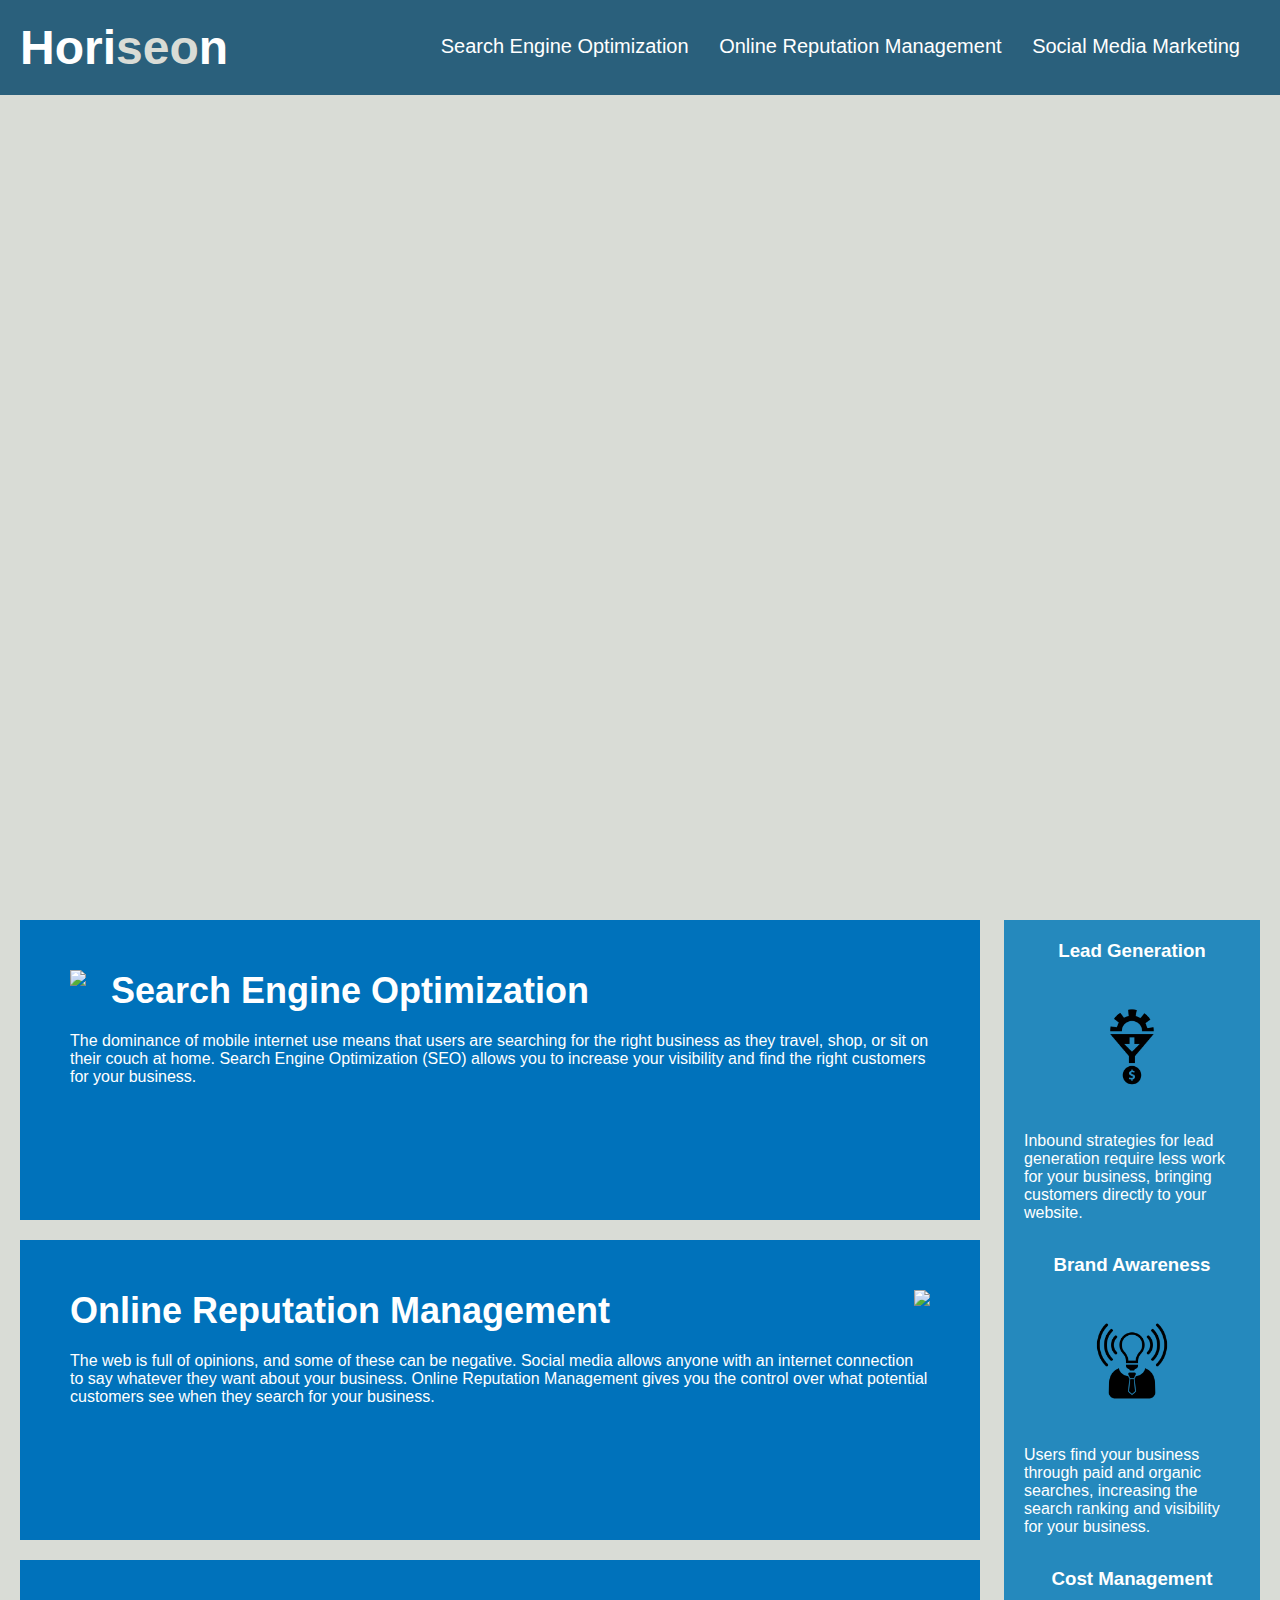
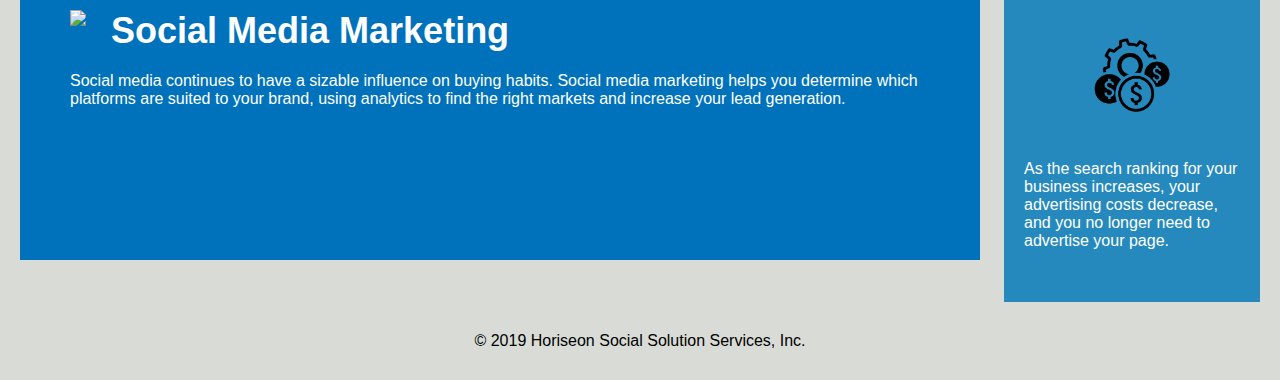
==== module-1-challenge/starter/index.html @ da792d52 "code to repo" ====
<!DOCTYPE html>
<html lang="en-gb">

<head>
    <meta charset="UTF-8" />
    <link rel="stylesheet" href="./assets/css/style.css">
    <title>website</title>
</head>

<body>
    <div class="header">
        <h1>Hori<span class="seo">seo</span>n</h1>
        <div>
            <ul>
                <li>
                    <a href="#search-engine-optimization">Search Engine Optimization</a>
                </li>
                <li>
                    <a href="#online-reputation-management">Online Reputation Management</a>
                </li>
                <li>
                    <a href="#social-media-marketing">Social Media Marketing</a>
                </li>
            </ul>
        </div>
    </div>
    <div class="hero"></div>
    <div class="content">
        <div class="search-engine-optimization">
            <img src="./assets/images/search-engine-optimization.jpg" class="float-left" />
            <h2>Search Engine Optimization</h2>
            <p>
                The dominance of mobile internet use means that users are searching for the right business as they
                travel, shop, or sit on their couch at home. Search Engine Optimization (SEO) allows you to increase
                your visibility and find the right customers for your business.
            </p>
        </div>
        <div id="online-reputation-management" class="online-reputation-management">
            <img src="./assets/images/online-reputation-management.jpg" class="float-right" />
            <h2>Online Reputation Management</h2>
            <p>
                The web is full of opinions, and some of these can be negative. Social media allows anyone with an
                internet connection to say whatever they want about your business. Online Reputation Management gives
                you the control over what potential customers see when they search for your business.
            </p>
        </div>
        <div id="social-media-marketing" class="social-media-marketing">
            <img src="./assets/images/social-media-marketing.jpg" class="float-left" />
            <h2>Social Media Marketing</h2>
            <p>
                Social media continues to have a sizable influence on buying habits. Social media marketing helps you
                determine which platforms are suited to your brand, using analytics to find the right markets and
                increase your lead generation.
            </p>
        </div>
    </div>
    <div class="benefits">
        <div class="benefit-lead">
            <h3>Lead Generation</h3>
            <img src="./assets/images/lead-generation.png" />
            <p>
                Inbound strategies for lead generation require less work for your business, bringing customers directly
                to your website.
            </p>
        </div>
        <div class="benefit-brand">
            <h3>Brand Awareness</h3>
            <img src="./assets/images/brand-awareness.png" />
            <p>
                Users find your business through paid and organic searches, increasing the search ranking and visibility
                for your business.
            </p>
        </div>
        <div class="benefit-cost">
            <h3>Cost Management</h3>
            <img src="./assets/images/cost-management.png"></img>
            <p>
                As the search ranking for your business increases, your advertising costs decrease, and you no longer
                need to advertise your page.
            </p>
        </div>
    </div>
    <div class="footer">

        <p>
            &copy; 2019 Horiseon Social Solution Services, Inc.
        </p>
    </div>
</body>

</html>
---- module-1-challenge/starter/assets/css/style.css ----
* {
    box-sizing: border-box;
    padding: 0;
    margin: 0;
}

body {
    background-color: #d9dcd6;
}

.header {
    padding: 20px;
    font-family: 'Trebuchet MS', 'Lucida Sans Unicode', 'Lucida Grande', 'Lucida Sans', Arial, sans-serif;
    background-color: #2a607c;
    color: #ffffff;
}

.header h1 {
    display: inline-block;
    font-size: 48px;
}

.header h1 .seo {
    color: #d9dcd6;
}

.header div {
    padding-top: 15px;
    margin-right: 20px;
    float: right;
    font-family: 'Gill Sans', 'Gill Sans MT', Calibri, 'Trebuchet MS', sans-serif;
    font-size: 20px;
}

.header div ul {
    list-style-type: none;
}

.header div ul li {
    display: inline-block;
    margin-left: 25px;
}

a {
    color: #ffffff;
    text-decoration: none;
}

p {
    font-size: 16px;
}

.hero {
    height: 800px;
    width: 100%;
    margin-bottom: 25px;
    background-image: url("../images/digital-marketing-meeting.jpg");
    background-size: cover;
    background-position: center;
}

.float-left {
    float: left;
    margin-right: 25px;
}

.float-right {
    float: right;
    margin-left: 25px;
}

.content {
    width: 75%;
    display: inline-block;
    margin-left: 20px;
}

.benefits {
    margin-right: 20px;
    padding: 20px;
    clear: both;
    float: right;
    width: 20%;
    height: 100%;
    font-family: 'Gill Sans', 'Gill Sans MT', Calibri, 'Trebuchet MS', sans-serif;
    background-color: #2589bd;
}

.benefit-lead {
    margin-bottom: 32px;
    color: #ffffff;
}

.benefit-brand {
    margin-bottom: 32px;
    color: #ffffff;
}

.benefit-cost {
    margin-bottom: 32px;
    color: #ffffff;
}

.benefit-lead h3 {
    margin-bottom: 10px;
    text-align: center;
}

.benefit-brand h3 {
    margin-bottom: 10px;
    text-align: center;
}

.benefit-cost h3 {
    margin-bottom: 10px;
    text-align: center;
}

.benefit-lead img {
    display: block;
    margin: 10px auto;
    max-width: 150px;
}

.benefit-brand img {
    display: block;
    margin: 10px auto;
    max-width: 150px;
}

.benefit-cost img {
    display: block;
    margin: 10px auto;
    max-width: 150px;
}

.search-engine-optimization {
    margin-bottom: 20px;
    padding: 50px;
    height: 300px;
    font-family: 'Gill Sans', 'Gill Sans MT', Calibri, 'Trebuchet MS', sans-serif;
    background-color: #0072bb;
    color: #ffffff;
}

.online-reputation-management {
    margin-bottom: 20px;
    padding: 50px;
    height: 300px;
    font-family: 'Gill Sans', 'Gill Sans MT', Calibri, 'Trebuchet MS', sans-serif;
    background-color: #0072bb;
    color: #ffffff;
}

.social-media-marketing {
    margin-bottom: 20px;
    padding: 50px;
    height: 300px;
    font-family: 'Gill Sans', 'Gill Sans MT', Calibri, 'Trebuchet MS', sans-serif;
    background-color: #0072bb;
    color: #ffffff;
}

.search-engine-optimization img {
    max-height: 200px;
}

.online-reputation-management img {
    max-height: 200px;
}

.social-media-marketing img {
    max-height: 200px;
}

.search-engine-optimization h2 {
    margin-bottom: 20px;
    font-size: 36px;
}

.online-reputation-management h2 {
    margin-bottom: 20px;
    font-size: 36px;
}

.social-media-marketing h2 {
    margin-bottom: 20px;
    font-size: 36px;
}

.footer {
    padding: 30px;
    clear: both;
    font-family: 'Trebuchet MS', 'Lucida Sans Unicode', 'Lucida Grande', 'Lucida Sans', Arial, sans-serif;
    text-align: center;
}

.footer h2 {
    font-size: 20px;
}
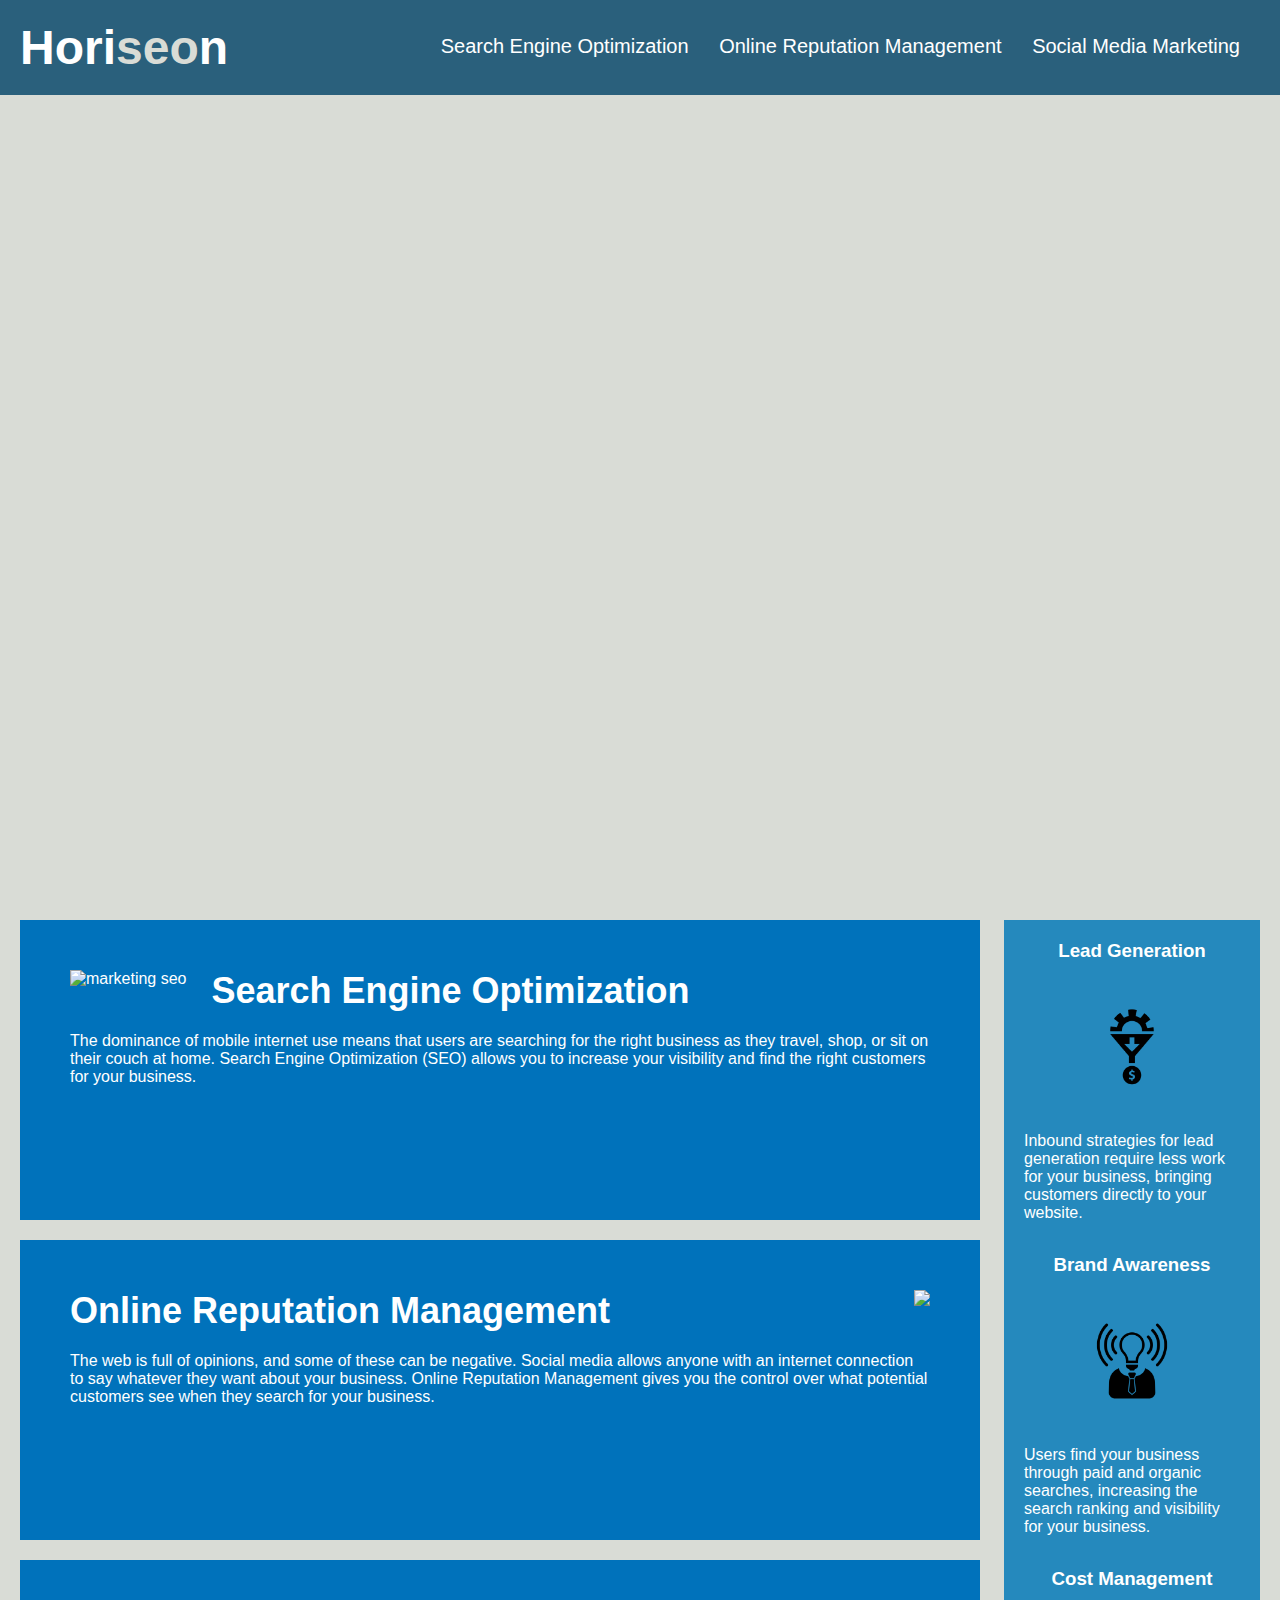
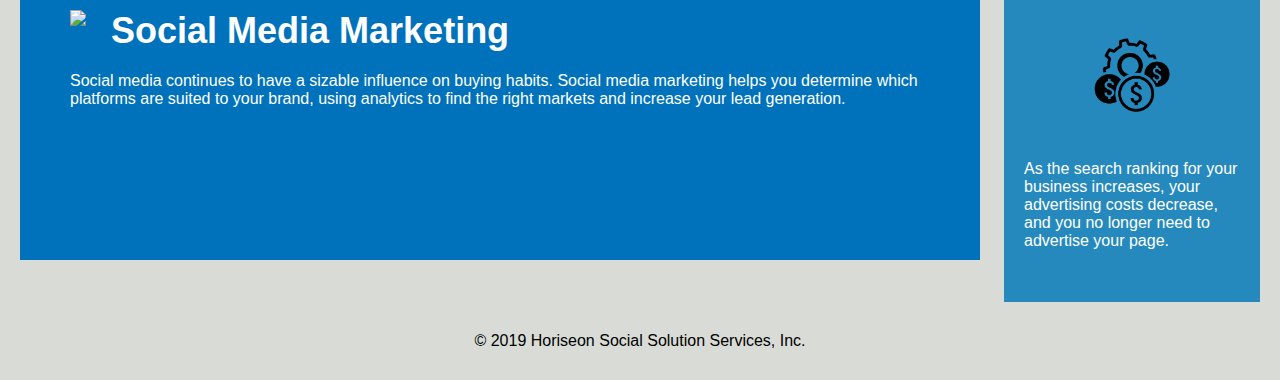
==== commit 1c9aa558: "img" ====
--- a/module-1-challenge/starter/index.html
+++ b/module-1-challenge/starter/index.html
@@ -26,8 +26,8 @@
     </div>
     <div class="hero"></div>
     <div class="content">
-        <div class="search-engine-optimization">
-            <img src="./assets/images/search-engine-optimization.jpg" class="float-left" />
+        <div id="search-engine-optimization" class="section">
+            <img src="./assets/images/search-engine-optimization.jpg" alt="marketing seo" class="float-left" />
             <h2>Search Engine Optimization</h2>
             <p>
                 The dominance of mobile internet use means that users are searching for the right business as they
@@ -35,7 +35,7 @@
                 your visibility and find the right customers for your business.
             </p>
         </div>
-        <div id="online-reputation-management" class="online-reputation-management">
+        <div id="online-reputation-management" class="section">
             <img src="./assets/images/online-reputation-management.jpg" class="float-right" />
             <h2>Online Reputation Management</h2>
             <p>
@@ -44,7 +44,7 @@
                 you the control over what potential customers see when they search for your business.
             </p>
         </div>
-        <div id="social-media-marketing" class="social-media-marketing">
+        <div id="social-media-marketing" class="section">
             <img src="./assets/images/social-media-marketing.jpg" class="float-left" />
             <h2>Social Media Marketing</h2>
             <p>
--- a/module-1-challenge/starter/assets/css/style.css
+++ b/module-1-challenge/starter/assets/css/style.css
@@ -134,7 +134,7 @@
     max-width: 150px;
 }
 
-.search-engine-optimization {
+.section {
     margin-bottom: 20px;
     padding: 50px;
     height: 300px;
@@ -143,47 +143,12 @@
     color: #ffffff;
 }
 
-.online-reputation-management {
-    margin-bottom: 20px;
-    padding: 50px;
-    height: 300px;
-    font-family: 'Gill Sans', 'Gill Sans MT', Calibri, 'Trebuchet MS', sans-serif;
-    background-color: #0072bb;
-    color: #ffffff;
-}
 
-.social-media-marketing {
-    margin-bottom: 20px;
-    padding: 50px;
-    height: 300px;
-    font-family: 'Gill Sans', 'Gill Sans MT', Calibri, 'Trebuchet MS', sans-serif;
-    background-color: #0072bb;
-    color: #ffffff;
-}
-
-.search-engine-optimization img {
+.section img {
     max-height: 200px;
 }
 
-.online-reputation-management img {
-    max-height: 200px;
-}
-
-.social-media-marketing img {
-    max-height: 200px;
-}
-
-.search-engine-optimization h2 {
-    margin-bottom: 20px;
-    font-size: 36px;
-}
-
-.online-reputation-management h2 {
-    margin-bottom: 20px;
-    font-size: 36px;
-}
-
-.social-media-marketing h2 {
+.section h2 {
     margin-bottom: 20px;
     font-size: 36px;
 }
@@ -197,4 +162,4 @@
 
 .footer h2 {
     font-size: 20px;
-}
+}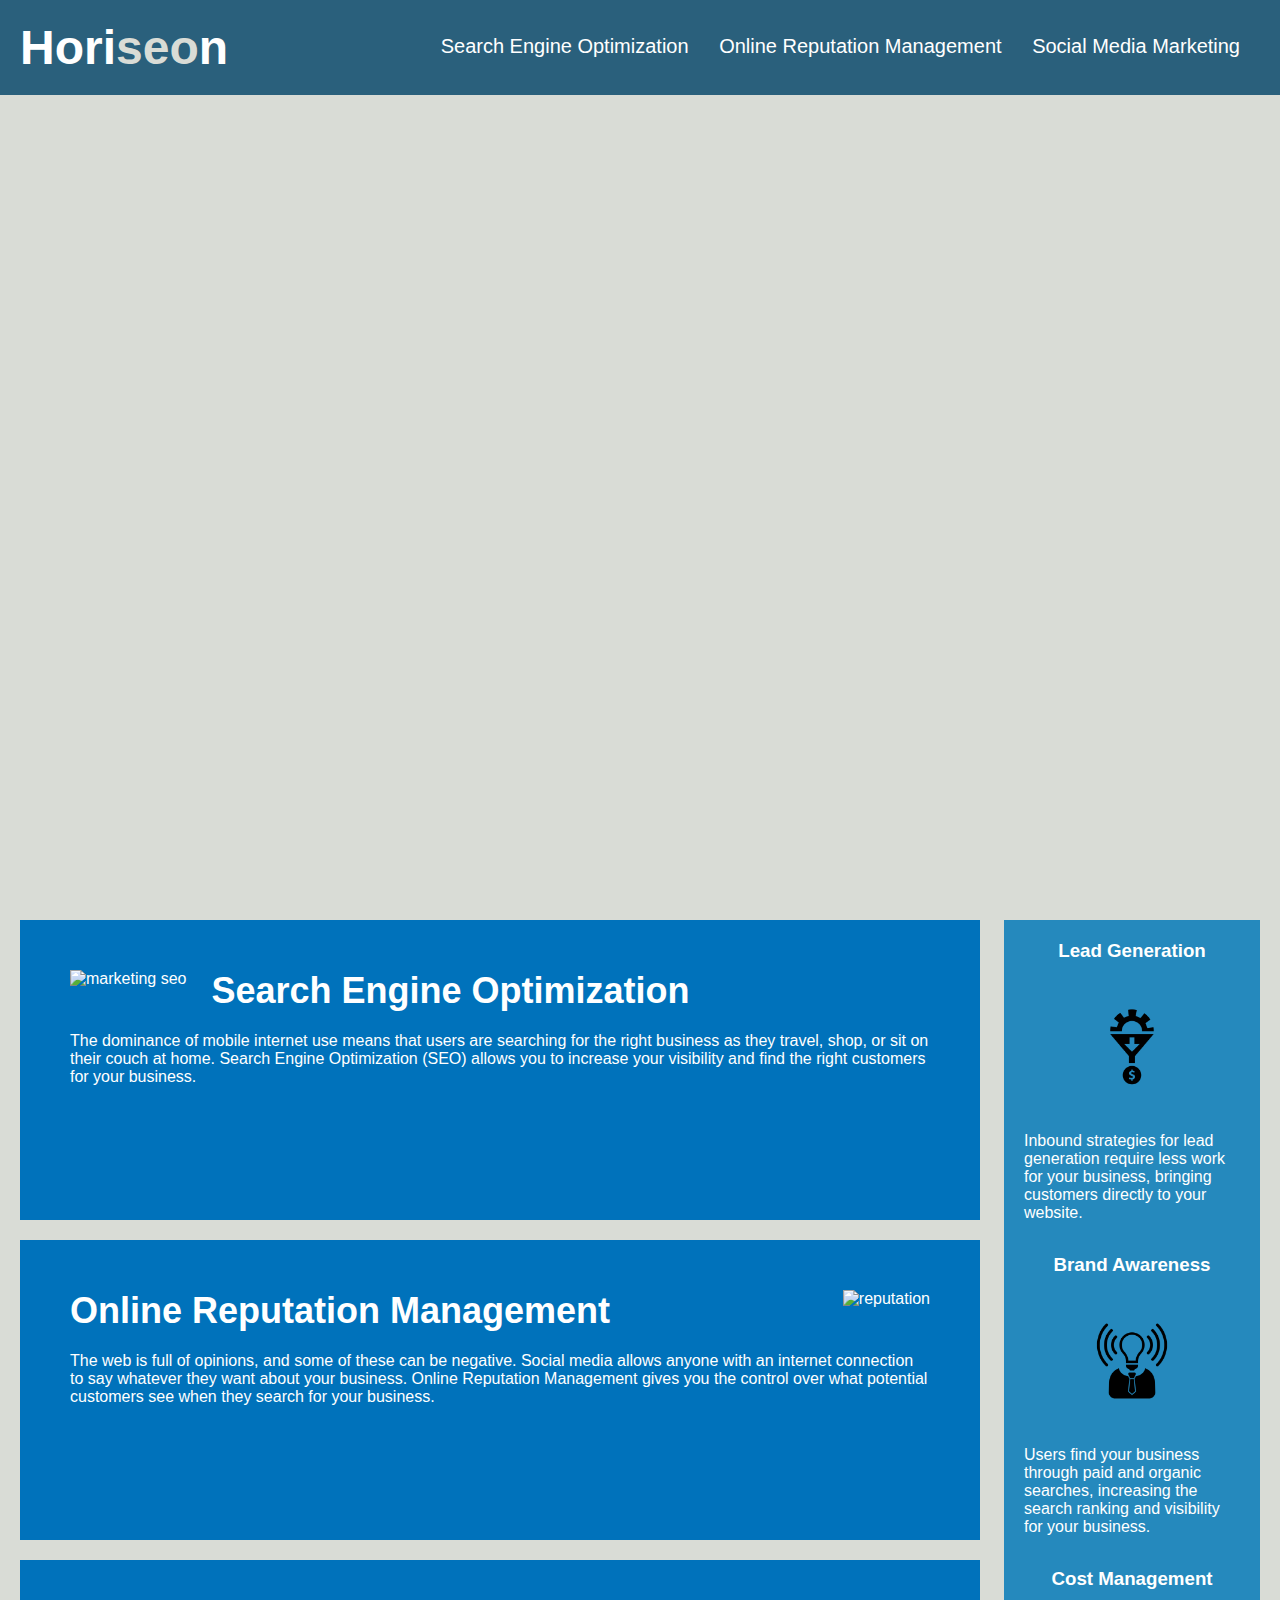
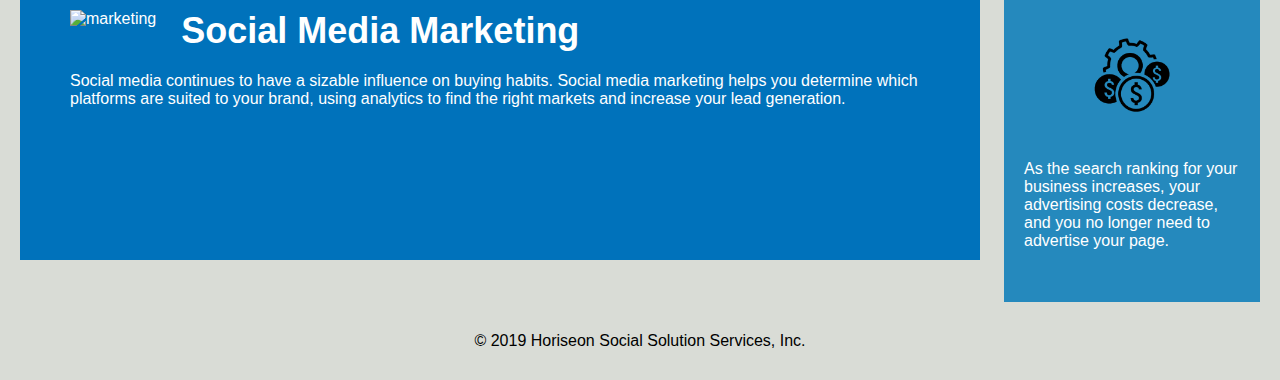
==== commit 80910985: "new" ====
--- a/module-1-challenge/starter/index.html
+++ b/module-1-challenge/starter/index.html
@@ -36,7 +36,7 @@
             </p>
         </div>
         <div id="online-reputation-management" class="section">
-            <img src="./assets/images/online-reputation-management.jpg" class="float-right" />
+            <img src="./assets/images/online-reputation-management.jpg" alt="reputation" class="float-right" />
             <h2>Online Reputation Management</h2>
             <p>
                 The web is full of opinions, and some of these can be negative. Social media allows anyone with an
@@ -45,7 +45,7 @@
             </p>
         </div>
         <div id="social-media-marketing" class="section">
-            <img src="./assets/images/social-media-marketing.jpg" class="float-left" />
+            <img src="./assets/images/social-media-marketing.jpg" alt="marketing" class="float-left" />
             <h2>Social Media Marketing</h2>
             <p>
                 Social media continues to have a sizable influence on buying habits. Social media marketing helps you
@@ -55,30 +55,35 @@
         </div>
     </div>
     <div class="benefits">
-        <div class="benefit-lead">
-            <h3>Lead Generation</h3>
-            <img src="./assets/images/lead-generation.png" />
-            <p>
-                Inbound strategies for lead generation require less work for your business, bringing customers directly
-                to your website.
-            </p>
-        </div>
-        <div class="benefit-brand">
-            <h3>Brand Awareness</h3>
-            <img src="./assets/images/brand-awareness.png" />
-            <p>
-                Users find your business through paid and organic searches, increasing the search ranking and visibility
-                for your business.
-            </p>
-        </div>
-        <div class="benefit-cost">
-            <h3>Cost Management</h3>
-            <img src="./assets/images/cost-management.png"></img>
-            <p>
-                As the search ranking for your business increases, your advertising costs decrease, and you no longer
-                need to advertise your page.
-            </p>
-        </div>
+        <aside>
+            <div class="benefit-lead">
+                <h3>Lead Generation</h3>
+                <img src="./assets/images/lead-generation.png" />
+                <p>
+                    Inbound strategies for lead generation require less work for your business, bringing customers
+                    directly
+                    to your website.
+                </p>
+            </div>
+            <div class="benefit-brand">
+                <h3>Brand Awareness</h3>
+                <img src="./assets/images/brand-awareness.png" />
+                <p>
+                    Users find your business through paid and organic searches, increasing the search ranking and
+                    visibility
+                    for your business.
+                </p>
+            </div>
+            <div class="benefit-cost">
+                <h3>Cost Management</h3>
+                <img src="./assets/images/cost-management.png"></img>
+                <p>
+                    As the search ranking for your business increases, your advertising costs decrease, and you no
+                    longer
+                    need to advertise your page.
+                </p>
+            </div>
+        </aside>
     </div>
     <div class="footer">
 
